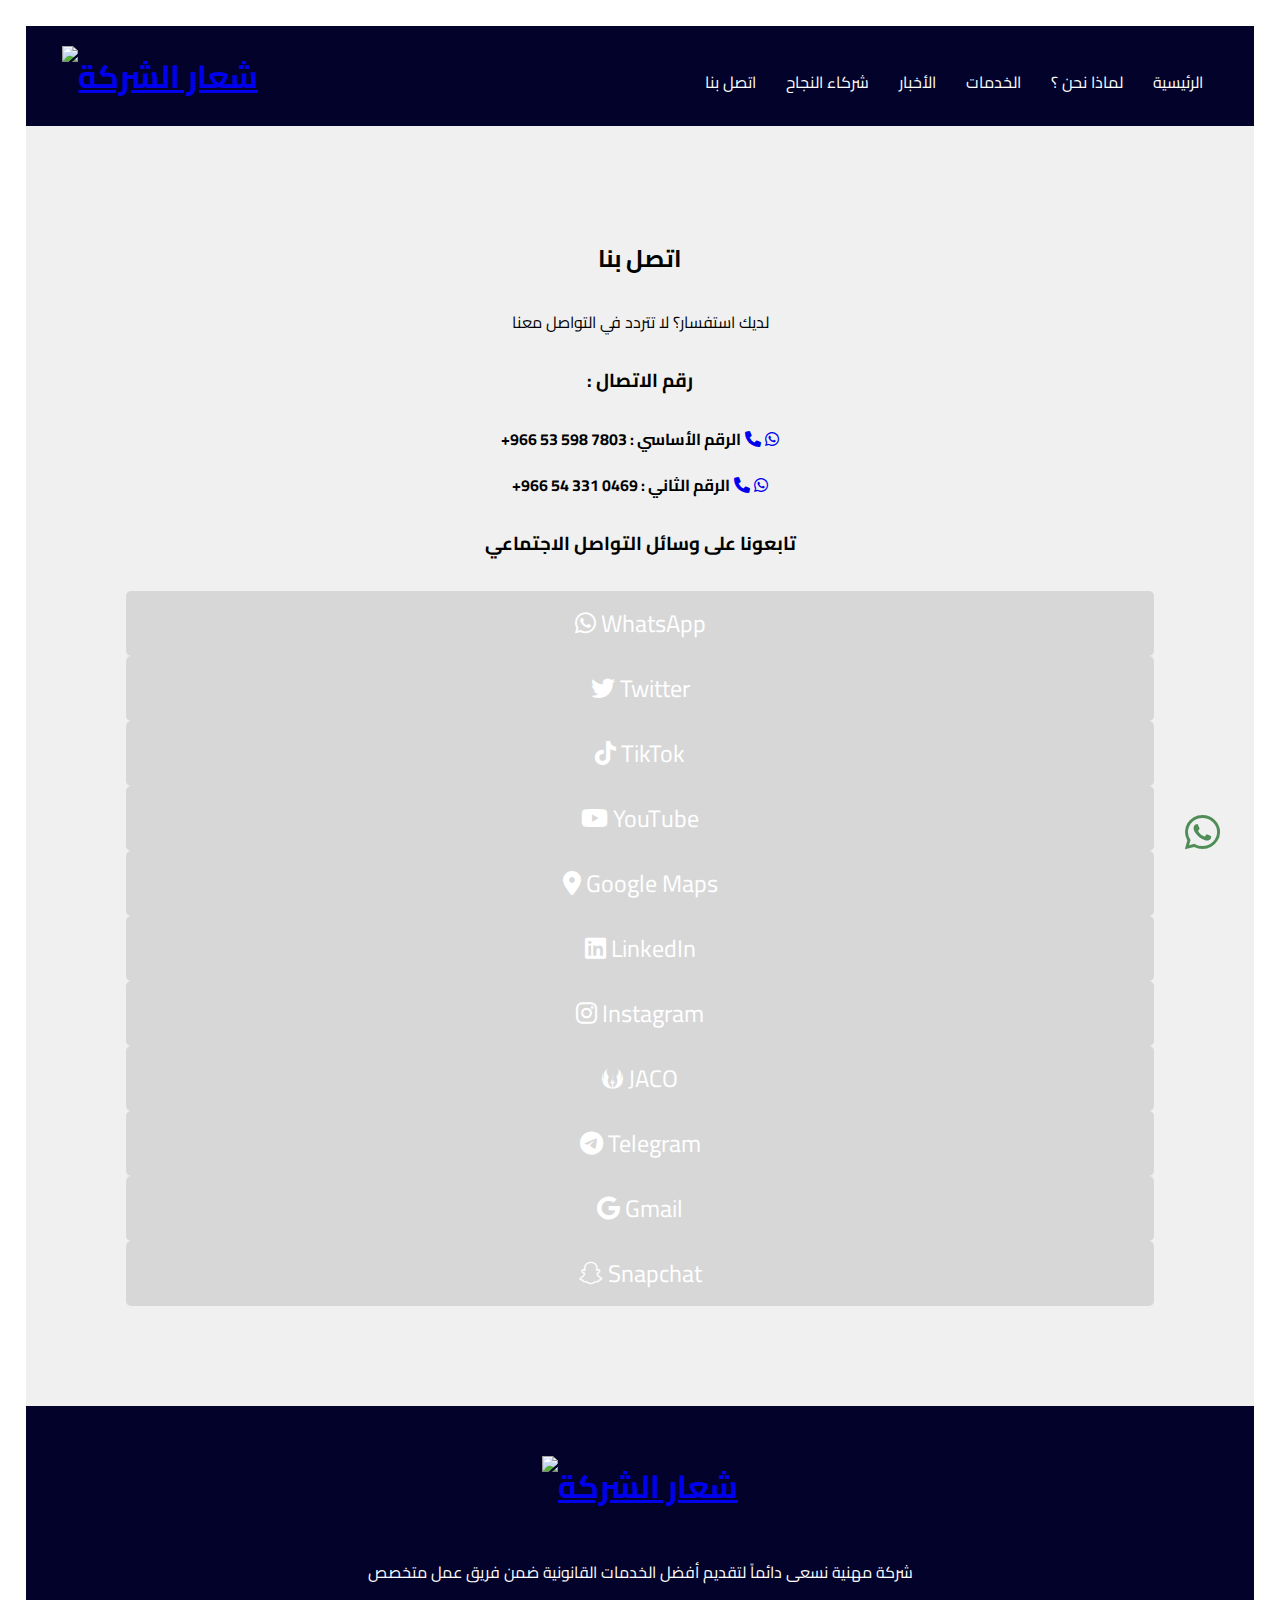
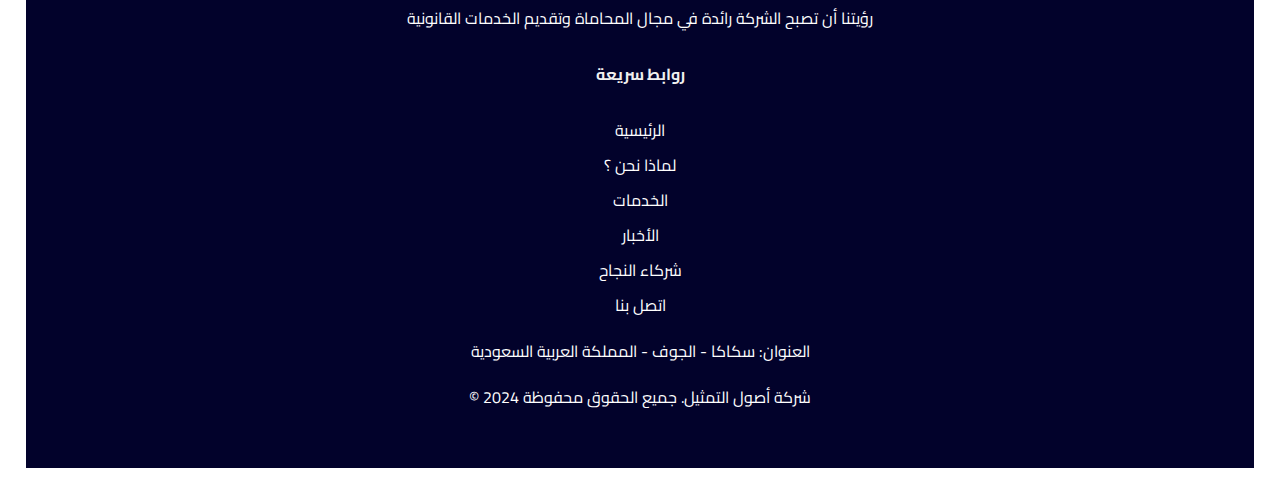
==== contact.html @ 7bdfb4bc "Add files via upload" ====
<!DOCTYPE html>
<html lang="ar">
<head>
    <meta charset="UTF-8">
    <meta name="viewport" content="width=device-width, initial-scale=1.0">
    <title>اتصل بنا - شركة أصول التمثيل</title>
    <link rel="stylesheet" href="style.css"> <!-- تأكد من أن اسم ملف CSS صحيح -->
    <link rel="stylesheet" href="https://cdnjs.cloudflare.com/ajax/libs/font-awesome/6.0.0-beta3/css/all.min.css">
    <link href="https://fonts.googleapis.com/css2?family=Cairo:wght@400;700&display=swap" rel="stylesheet">
</head>
<body> 
    <a href="https://wa.me/966535987803" target="_blank" class="whatsapp-icon">
        <i class="fab fa-whatsapp"></i>
    
    <header>  
          <link rel="stylesheet" href="stayle.css">

        <div class="logo">
            <h1><a href="index.html"><img src="imges/logo.png" alt="شعار الشركة"></a></h1>
        </div>
        <nav>
            <ul>
                <li><a href="contact.html">اتصل بنا</a></li>
                <li><a href="index.html#partners">شركاء النجاح</a></li>
                <li><a href="https://twitter.com/osoollaw1" target="_blank">الأخبار</a></li>
                <li><a href="index.html#services">الخدمات</a></li>
                <li><a href="index.html#why-us">لماذا نحن ؟</a></li>
                <li><a href="index.html#main-banner">الرئيسية</a></li>
            </ul>
        </nav>
    </header>

    <section class="contact-section">
        <h2>اتصل بنا</h2>
        <p>لديك استفسار؟ لا تتردد في التواصل معنا</p>
        <h3>: رقم الاتصال</h3> 
        <p>
            <strong>+966 53 598 7803 : الرقم الأساسي</strong> 
            <a href="tel:+966535987803"><i class="fas fa-phone"></i></a>
            <a href="https://wa.me/966535987803" target="_blank"><i class="fab fa-whatsapp"></i></a>
        </p>
        <p>
            <strong>+966 54 331 0469 : الرقم الثاني</strong>
            <a href="tel:+966543310469"><i class="fas fa-phone"></i></a>
            <a href="https://wa.me/966543310469" target="_blank"><i class="fab fa-whatsapp"></i></a>
        </p>
    
        <h3>تابعونا على وسائل التواصل الاجتماعي</h3>
        <div class="social-media-grid">
            <div class="social-media-item">
                <a href="https://wa.me/966535987803" target="_blank" class="social-icon"><i class="fab fa-whatsapp"></i> WhatsApp</a>
            </div>
            <div class="social-media-item">
                <a href="https://twitter.com/osoollaw1" target="_blank" class="social-icon"><i class="fab fa-twitter"></i> Twitter</a>
            </div>
            <div class="social-media-item">
                <a href="https://tiktok.com/@osoollaw1" target="_blank" class="social-icon"><i class="fab fa-tiktok"></i> TikTok</a>
            </div>
            <div class="social-media-item">
                <a href="https://youtube.com/@Osoollaw1" target="_blank" class="social-icon"><i class="fab fa-youtube"></i> YouTube</a>
            </div>
            <div class="social-media-item">
                <a href="https://g.co/kgs/wnRVRHA" target="_blank" class="social-icon"><i class="fas fa-map-marker-alt"></i> Google Maps</a>
            </div>
            <div class="social-media-item">
                <a href="https://linkedin.com/company/osoollaw1" target="_blank" class="social-icon"><i class="fab fa-linkedin"></i> LinkedIn</a>
            </div>
            <div class="social-media-item">
                <a href="https://instagram.com/osoollaw1" target="_blank" class="social-icon"><i class="fab fa-instagram"></i> Instagram</a>
            </div>
            <div class="social-media-item">
                <a href="https://l.jaco.live/Is9veg8NMm" target="_blank" class="social-icon"><i class="fab fa-jedi-order"></i> JACO</a>
            </div>
            <div class="social-media-item">
                <a href="https://t.me/LawyerMahdii" target="_blank" class="social-icon"><i class="fab fa-telegram"></i> Telegram</a>
            </div>
            <div class="social-media-item">
            <a href="mailto:osoollaw1@gmail.com" target="_blank" class="social-icon"><i class="fab fa-google"></i> Gmail </a>
            </div>
            <div class="social-media-item">
                <a href="https://www.snapchat.com/add/osoollaw1" target="_blank" class="social-icon"><i class="fab fa-snapchat-ghost"></i> Snapchat</a>
            </div>
        </div>
    </section>

    <footer>
        
    <footer>
        <div class="footer-content">
            <div class="footer-logo">
                <h1><a href="index.html"><img src="imges/logo.png" alt="شعار الشركة"></a></h1>
                <p>شركة مهنية نسعى دائماً لتقديم أفضل الخدمات القانونية ضمن فريق عمل متخصص</p>
                <p>رؤيتنا أن تصبح الشركة رائدة في مجال المحاماة وتقديم الخدمات القانونية</p>
            </div>
            <div class="quick-links">
                <h4>روابط سريعة</h4>
                    <ul>
                        <li><a href="index.html#main-banner">الرئيسية</a></li>
                        <li><a href="index.html#why-us">لماذا نحن ؟</a></li>
                        <li><a href="index.html#services">الخدمات</a></li>
                        <li><a href="https://twitter.com/osoollaw1" target="_blank">الأخبار</a></li>
                        <li><a href="index.html#partners">شركاء النجاح</a></li>
                        <li><a href="contact.html">اتصل بنا</a></li>

                    </ul>
                </div>
        <p>العنوان: سكاكا - الجوف - المملكة العربية السعودية</p>
        <p>&copy; 2024 شركة أصول التمثيل. جميع الحقوق محفوظة</p>
    </footer>
</body>
</html>
---- stayle.css ----
/* إعدادات عامة */
body {
    font-family: 'Cairo', sans-serif;
    margin: 1%;
    padding: 1%;
    box-sizing: border-box;
    background-image: url(imges/back.jpeg);
    background-size: cover;
    background-position: center;
    background-repeat: no-repeat;
}

/* تنسيق الشريط العلوي */
header {
    background-color: #02022b;
    color: white;
    display: flex;
    justify-content: space-between;
    align-items:last baseline;
    padding: 10px 3%; /* هوامش 3% */
    
}

header .logo img {
    width: auto; /* الحفاظ على نسبة الصورة */
    height: 40px;
    text-align: right; /* يحاذي الشعار إلى اليمين */

}

nav ul {body {
    font-family: 'Cairo', sans-serif;
    margin: 0;
    padding: 0;
    background-color: #f9f9f9;
}

header {
    background-color: #02022b;
    color: white;
    display: flex;
    justify-content: space-between;
    align-items: center;
    padding: 10px 3%;
}

nav ul {
    list-style-type: none;
    padding: 0;
    margin: 0;
    display: flex;
}

nav ul li {
    margin: 0 15px;
}

nav ul li a {
    color: white;
    text-decoration: none;
}

.contact-section {
    text-align: center;
    padding: 50px 20px;
}

.contact-section h2 {
    font-size: 32px;
    color: #130e3e;
}

.contact-section p {
    font-size: 18px;
    margin: 10px 0;
}

.social-media {
    margin-top: 20px;
}

.social-icon {
    text-decoration: none;
    color: #130e3e;
    margin: 0 10px;
    font-size: 30px;
    transition: color 0.3s;
}

.social-icon:hover {
    color: #0011ff;
}

footer {
    text-align: center;
    padding: 20px;
    background-color: #02022b;
    color: white;
}

    list-style-type: none;
    padding: 0;
    margin: 0;
    display: flex;
    text-align: left; /* يحاذي الروابط إلى اليسار */

}

nav ul li {
    display: inline-block;
    margin: 0 15px;
}

nav ul li a {
    color: white;
    text-decoration: none;
    font-size: 16px;
}

nav ul li a:hover {
    text-decoration: underline;
}

/* تنسيق القسم الرئيسي */
.main-banner {
    text-align: center;
    padding: 150px 20px; /* هوامش */
    background-color: rgba(255, 255, 255, 0.13);
}

.main-banner h2 {
    font-size: 30px;
    color: #5d5b68;
}

.main-banner img {
    width: 500px;
    margin-top: 50px; /* تعديل المسافة بين النص والصورة */
}

.cta-buttons {
    margin-top: 20px; /* إضافة مسافة أعلى الأزرار */
}

.cta-buttons a button {
    padding: 15px 25px;
    margin: 3%;
    border: none;
    background-color: rgba(255, 255, 255, 0.8);
    color: rgb(0, 0, 0);
    cursor: pointer;
    border-radius: 5px;
    font-size: 18px;
}

.cta-buttons a button:hover {
    background-color: rgba(6, 7, 64, 0.8);
}

/* تنسيق قسم لماذا نحن */
.why-us {
    text-align: center;
    padding: 100px 20px;
    background-color: white;
}

.why-us h3 {
    font-size: 50px;
    color: #130e3e;
}

.features {
    display: flex;
    justify-content: center;
    gap: 30px; /* المسافة بين العناصر */
}

.feature {
    text-align: center;
    padding: 15px;
}

.feature i {
    font-size: 40px;
    color: #130e3e; /* لون الرموز */
}

/* تنسيق قسم الخدمات */
.services {
    padding: 100px 20px;
    background-color: #f9f9f9;
}
.services h3 {
    font-size: 50px; /* اجعل الحجم متساويًا مع "لماذا نحن؟" */
    color: #130e3e; /* نفس اللون */
    text-align: center; /* تأكد من محاذاة النص في المنتصف */
    margin: 20px 0; /* إضافة هوامش أعلى وأسفل */
}


.service-grid {
    display: grid;
    grid-template-columns: repeat(auto-fit, minmax(200px, 1fr));
    gap: 20px;
}

.service-item {
    background-color: white;
    border: 1px solid #ddd;
    border-radius: 10px; /* زوايا محدبة */
    padding: 20px;
    text-align: center;
}

.service-item i {
    font-size: 30px;
    color: #130e3e; /* لون الرموز */
}

/* تنسيق قسم الشركاء */
.partners {
    padding: 100px 20px;
    text-align: center;
    background-color: #f0f0f0;
}
.partners h2 {
    font-size: 50px; /* اجعل الحجم متساويًا مع العناوين الأخرى */
    color: #130e3e; /* نفس اللون */
    text-align: center; /* تأكد من محاذاة النص في المنتصف */
    margin: 20px 0; /* إضافة هوامش أعلى وأسفل */
}


.partner-grid {
    display: flex;
    justify-content: center;
    gap: 20px; /* المسافة بين العناصر */
    flex-wrap: wrap; /* لتجاوز العرض */
}

.partner-item {
    background-color: white;
    border: 1px solid #ddd;
    border-radius: 10px; /* زوايا محدبة */
    padding: 20px;
    width: 200px; /* عرض ثابت */
}

.partner-item img {
    width: 100%;
    border-radius: 10px; /* زوايا محدبة */
}

.social-media {
    margin: 20px 0; /* هوامش حول قسم وسائل التواصل الاجتماعي */
}

.social-media h4 {
    margin-bottom: 10px; /* مسافة تحت العنوان */
    color: white; /* لون النص */
}

.social-icon {
    text-decoration: none; /* إزالة التسطير من الروابط */
    color: white; /* لون الأيقونات */
    margin: 0 10px; /* مسافة بين الأيقونات */
    font-size: 24px; /* حجم الأيقونات */
    transition: color 0.3s; /* تأثير الانتقال عند تغيير اللون */
}

.social-icon:hover {
    color: #f0f0f0; /* تغيير اللون عند التمرير */
}
/*ايقونة الواتس الثابتة */
.whatsapp-icon {
    position: fixed; /* يجعلها ثابتة */
    bottom: 20px; /* المسافة من الأسفل */
    right: 50px; /* المسافة من اليمين */
    color: rgba(24, 107, 35, 0.747); /* لون الأيقونة */
    padding: 10px; /* مسافة داخلية */
    font-size: 40px; /* حجم الأيقونة */
    z-index: 1000; /* للتأكد من ظهور الأيقونة فوق المحتوى */

}

.whatsapp-icon:hover {
    opacity: 0.8; /* تأثير التمرير */
}

/* تحسينات إضافية */
h1, h2, h3, h4 {
    margin: 0;
    padding: 10px 0;
}


/* تنسيق القسم السفلي */
footer {
    text-align: center;
    padding: 20px;
    background-color: #02022b;
    color: white;
}
.footer-logo {
    flex: 1; /* عنصر الشعار */
}

.footer-logo img {
    width: 100px; /* ضبط عرض الشعار */
    margin-bottom: 15px; /* مسافة تحت الشعار */
}


.quick-links {
    flex: 1; /* عنصر الروابط السريعة */
}

.quick-links h4 {
    margin-bottom: 10px; /* إضافة مسافة تحت العنوان */
    color: #f0f0f0; /* لون العنوان */
}

.quick-links ul {
    list-style-type: none; /* إزالة النقاط من القائمة */
    padding: 0; /* إزالة padding */
}

.quick-links ul li {
    margin: 5px 0; /* مسافة بين العناصر */
}

.quick-links ul li a {
    color: white; /* لون الروابط */
    text-decoration: none; /* إزالة التسطير */
    transition: color 0.3s; /* تأثير الانتقال عند تغيير اللون */
}

.quick-links ul li a:hover {
    color: #420295; /* تغيير اللون عند التمرير */
    text-decoration: underline; /* إضافة التسطير عند المرور */
}
/*اتصل بنا */

.contact-section {
    padding: 100px;
    text-align: center;
    background-color: #f0f0f0;
}

.social-media-grid {
    grid-template-columns: repeat(auto-fill, minmax(150px, 1fr));
    gap: 10px;
    margin-top: 20px;
}

.social-media-item {
    background: #0404051a;
    border-radius: 5px;
    padding: 10px;
}
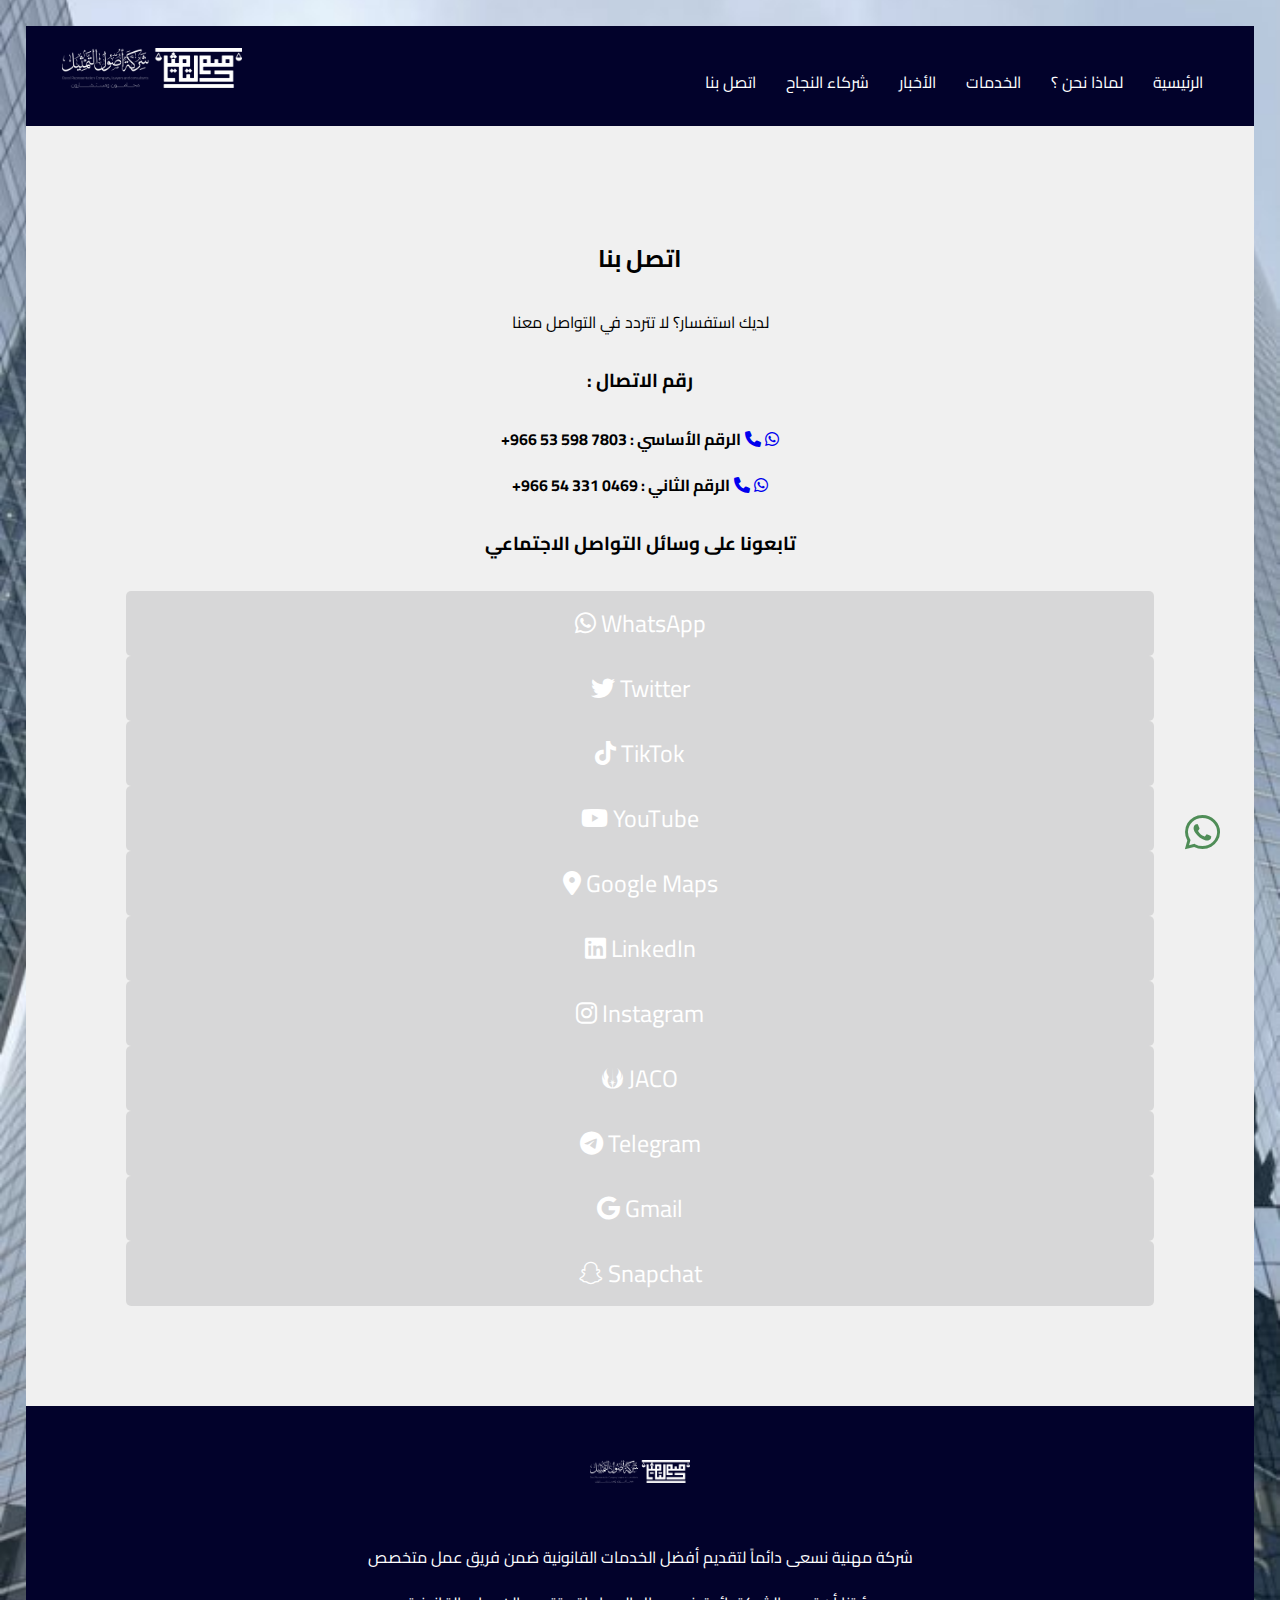
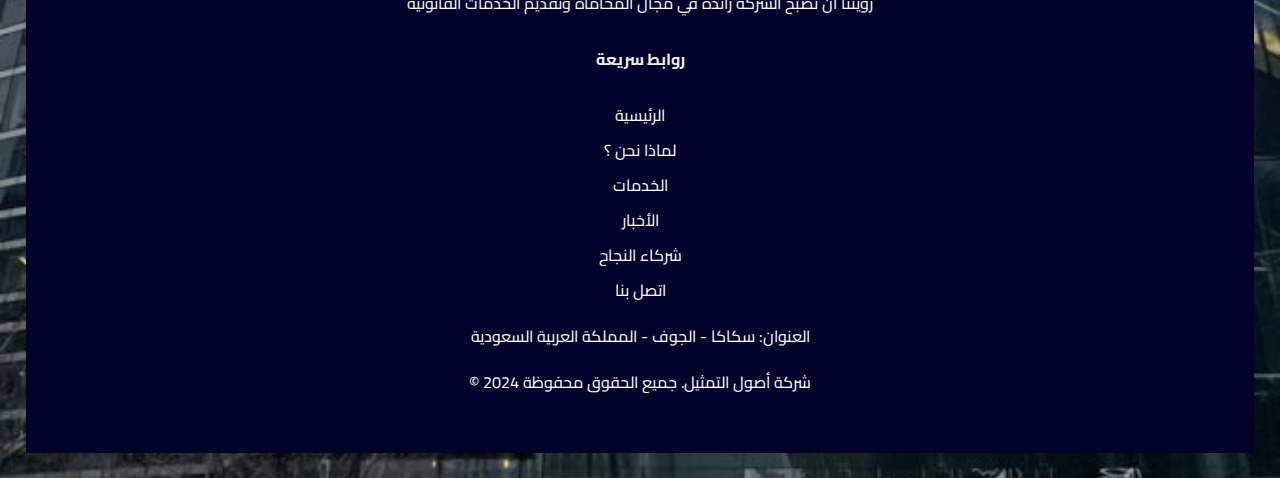
==== commit a4b12703: "Update contact.html" ====
--- a/contact.html
+++ b/contact.html
@@ -9,6 +9,8 @@
     <link href="https://fonts.googleapis.com/css2?family=Cairo:wght@400;700&display=swap" rel="stylesheet">
 </head>
 <body> 
+    <meta name="viewport" content="width=device-width, initial-scale=1.0">
+
     <a href="https://wa.me/966535987803" target="_blank" class="whatsapp-icon">
         <i class="fab fa-whatsapp"></i>
     
--- a/stayle.css
+++ b/stayle.css
@@ -1,4 +1,44 @@
 /* إعدادات عامة */
+* {
+    box-sizing: border-box;
+}
+
+body {
+    margin: 0;
+    font-family: Arial, sans-serif;
+}
+
+/* القواعد العامة */
+.container {
+    width: 100%;
+    padding: 20px;
+}
+
+/* تخطيط متجاوب */
+@media (max-width: 768px) {
+    .container {
+        padding: 10px;
+    }
+
+    nav ul {
+        flex-direction: column; /* تحويل القائمة إلى عمود */
+    }
+
+    nav ul li {
+        margin: 5px 0; /* ضبط الهوامش */
+    }
+}
+
+@media (max-width: 480px) {
+    h1 {
+        font-size: 1.5em; /* ضبط حجم الخط */
+    }
+
+    .container {
+        padding: 5px;
+    }
+}
+
 body {
     font-family: 'Cairo', sans-serif;
     margin: 1%;
@@ -357,4 +397,4 @@
     background: #0404051a;
     border-radius: 5px;
     padding: 10px;
-}+}
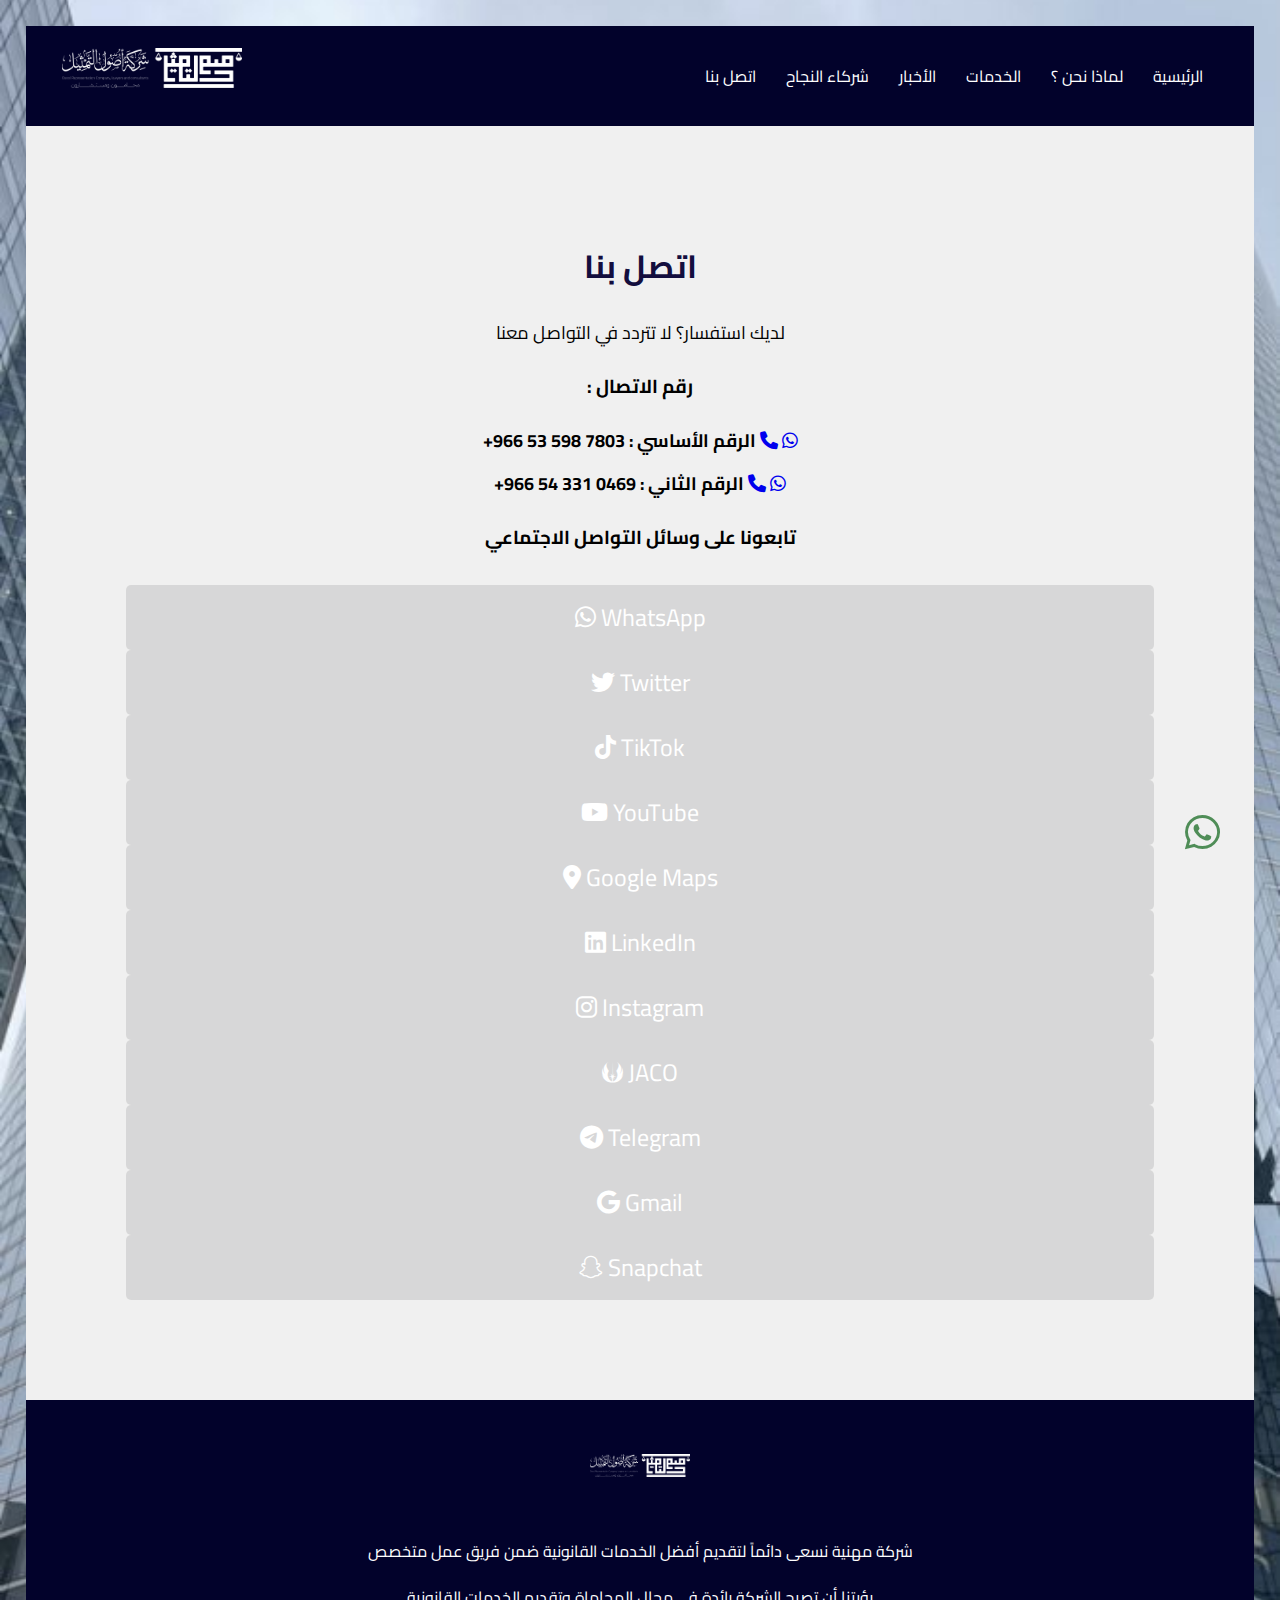
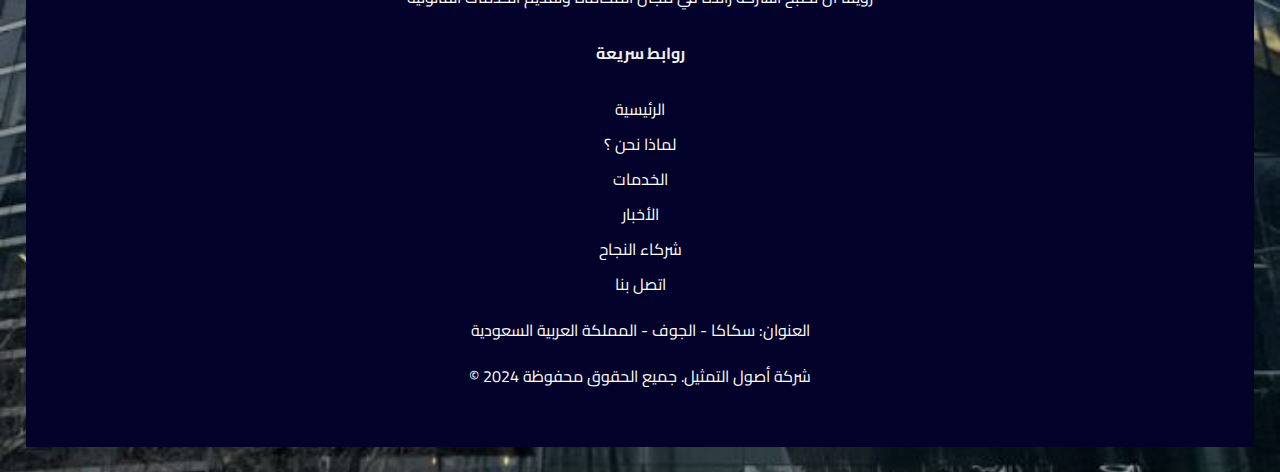
==== commit bee167a2: "fix: image size" ====
--- a/contact.html
+++ b/contact.html
@@ -4,12 +4,11 @@
     <meta charset="UTF-8">
     <meta name="viewport" content="width=device-width, initial-scale=1.0">
     <title>اتصل بنا - شركة أصول التمثيل</title>
-    <link rel="stylesheet" href="style.css"> <!-- تأكد من أن اسم ملف CSS صحيح -->
+    <link rel="stylesheet" href="style.css">
     <link rel="stylesheet" href="https://cdnjs.cloudflare.com/ajax/libs/font-awesome/6.0.0-beta3/css/all.min.css">
     <link href="https://fonts.googleapis.com/css2?family=Cairo:wght@400;700&display=swap" rel="stylesheet">
 </head>
 <body> 
-    <meta name="viewport" content="width=device-width, initial-scale=1.0">
 
     <a href="https://wa.me/966535987803" target="_blank" class="whatsapp-icon">
         <i class="fab fa-whatsapp"></i>
--- a/stayle.css
+++ b/stayle.css
@@ -1,44 +1,4 @@
 /* إعدادات عامة */
-* {
-    box-sizing: border-box;
-}
-
-body {
-    margin: 0;
-    font-family: Arial, sans-serif;
-}
-
-/* القواعد العامة */
-.container {
-    width: 100%;
-    padding: 20px;
-}
-
-/* تخطيط متجاوب */
-@media (max-width: 768px) {
-    .container {
-        padding: 10px;
-    }
-
-    nav ul {
-        flex-direction: column; /* تحويل القائمة إلى عمود */
-    }
-
-    nav ul li {
-        margin: 5px 0; /* ضبط الهوامش */
-    }
-}
-
-@media (max-width: 480px) {
-    h1 {
-        font-size: 1.5em; /* ضبط حجم الخط */
-    }
-
-    .container {
-        padding: 5px;
-    }
-}
-
 body {
     font-family: 'Cairo', sans-serif;
     margin: 1%;
@@ -51,30 +11,7 @@
 }
 
 /* تنسيق الشريط العلوي */
-header {
-    background-color: #02022b;
-    color: white;
-    display: flex;
-    justify-content: space-between;
-    align-items:last baseline;
-    padding: 10px 3%; /* هوامش 3% */
-    
-}
-
-header .logo img {
-    width: auto; /* الحفاظ على نسبة الصورة */
-    height: 40px;
-    text-align: right; /* يحاذي الشعار إلى اليمين */
-
-}
-
-nav ul {body {
-    font-family: 'Cairo', sans-serif;
-    margin: 0;
-    padding: 0;
-    background-color: #f9f9f9;
-}
-
+/* النمط الأساسي */
 header {
     background-color: #02022b;
     color: white;
@@ -82,6 +19,10 @@
     justify-content: space-between;
     align-items: center;
     padding: 10px 3%;
+}
+
+header .logo img {
+    height: 40px;
 }
 
 nav ul {
@@ -98,6 +39,42 @@
 nav ul li a {
     color: white;
     text-decoration: none;
+}
+
+/* زر القائمة للهامبرغر */
+.nav-toggle {
+    display: none;
+    font-size: 30px;
+    background: none;
+    border: none;
+    color: white;
+    cursor: pointer;
+}
+
+/* الشاشات الصغيرة */
+@media (max-width: 768px) {
+    nav ul {
+        display: none;
+        flex-direction: column;
+        position: absolute;
+        top: 60px;
+        right: 0;
+        background-color: #02022b;
+        width: 100%;
+        text-align: center;
+    }
+
+    nav ul.show {
+        display: flex;
+    }
+
+    nav ul li {
+        margin: 10px 0;
+    }
+
+    .nav-toggle {
+        display: block;
+    }
 }
 
 .contact-section {
@@ -138,14 +115,6 @@
     color: white;
 }
 
-    list-style-type: none;
-    padding: 0;
-    margin: 0;
-    display: flex;
-    text-align: left; /* يحاذي الروابط إلى اليسار */
-
-}
-
 nav ul li {
     display: inline-block;
     margin: 0 15px;
@@ -176,6 +145,11 @@
 .main-banner img {
     width: 500px;
     margin-top: 50px; /* تعديل المسافة بين النص والصورة */
+}
+@media (max-width: 768px) {
+    .main-banner img {
+        width: 300px; /* تصغير الصورة عند الشاشات الصغيرة */
+    }
 }
 
 .cta-buttons {
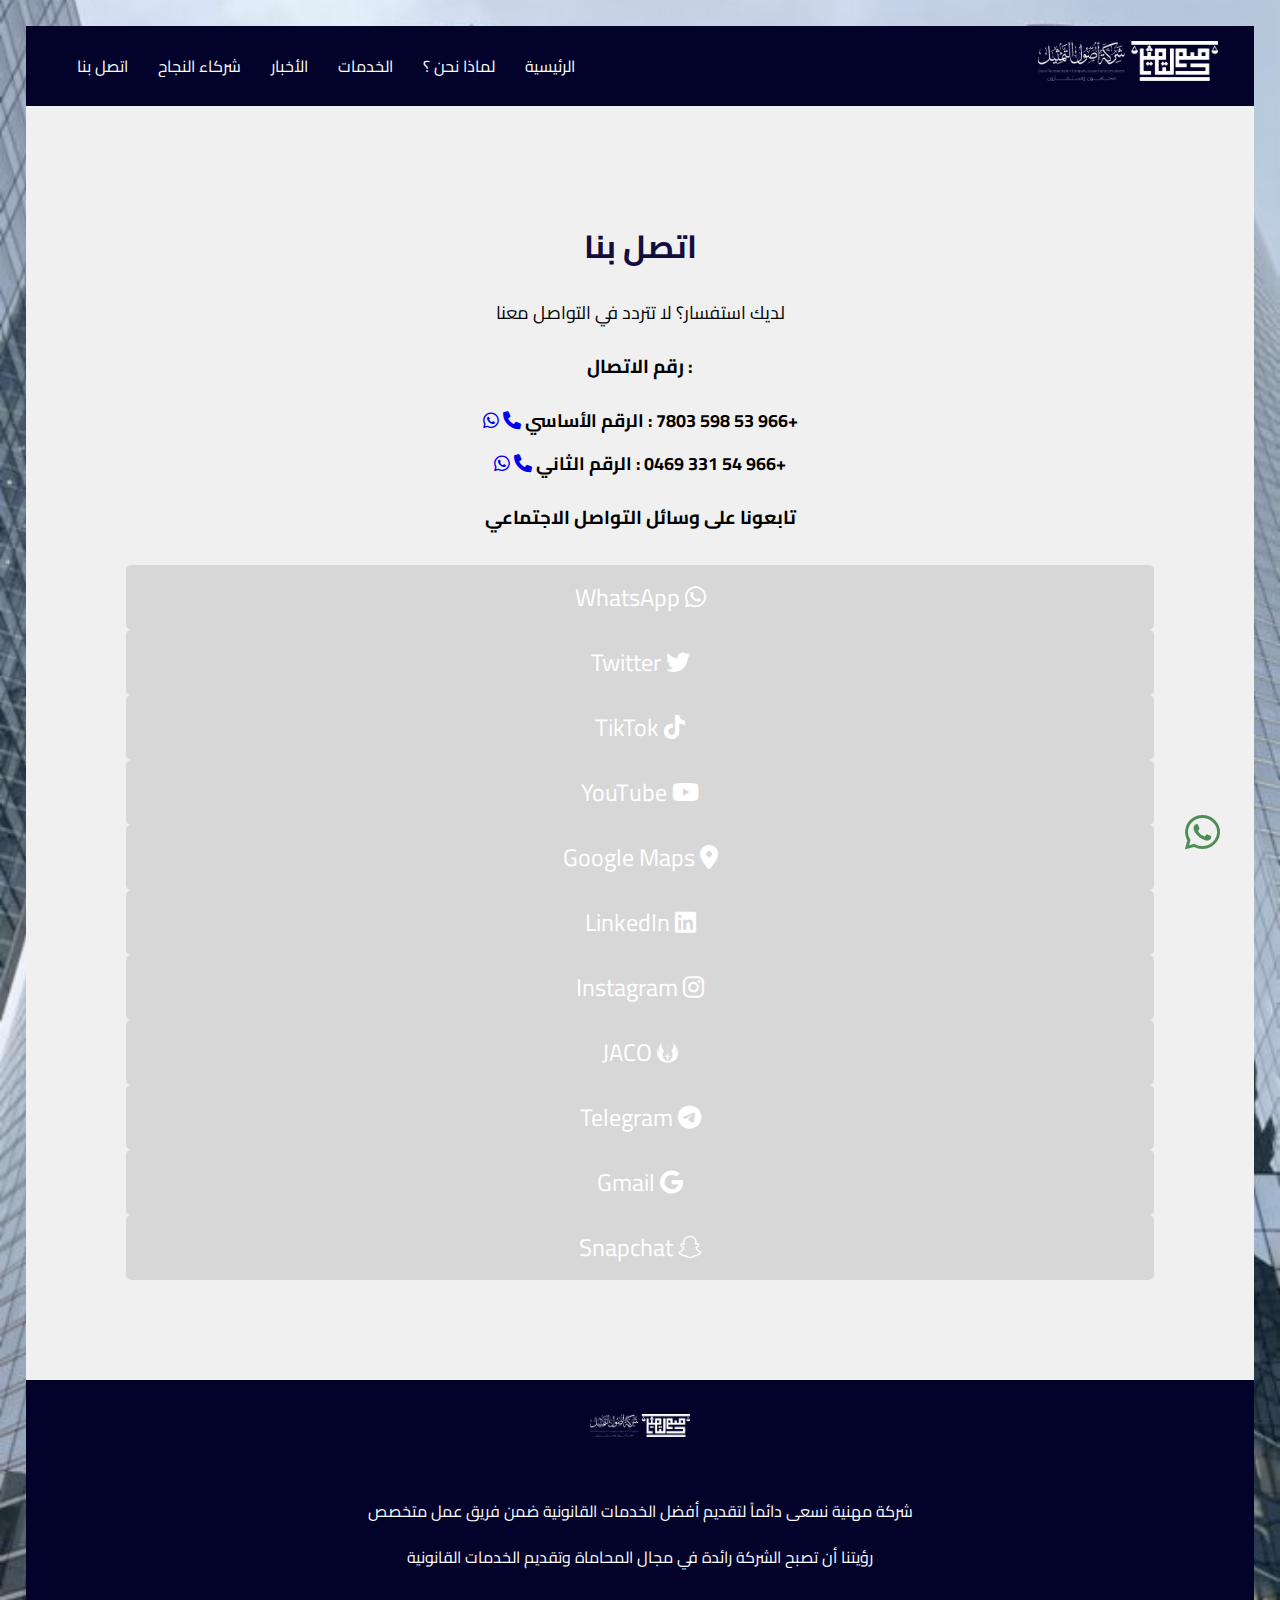
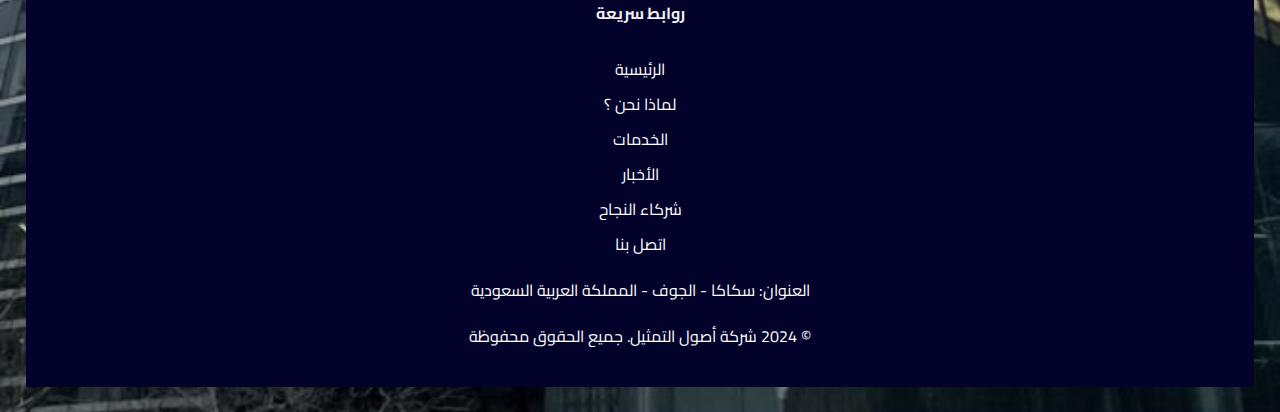
==== commit e05550e8: "fix: images & navbar" ====
--- a/contact.html
+++ b/contact.html
@@ -1,10 +1,27 @@
 <!DOCTYPE html>
-<html lang="ar">
+<html lang="ar" dir="rtl">
 <head>
-    <meta charset="UTF-8">
-    <meta name="viewport" content="width=device-width, initial-scale=1.0">
-    <title>اتصل بنا - شركة أصول التمثيل</title>
-    <link rel="stylesheet" href="style.css">
+    <meta charset="UTF-8" />
+    <meta name="viewport" content="width=device-width, initial-scale=1.0" />
+    <title>شركة اصول التمثيل محامون ومستشارون</title>
+    <meta name="title" content="شركة اصول التمثيل محامون ومستشارون" />
+    <meta name="description"
+      content="شركة مهنية تعنى بممارسة نشاط المحاماة والإستشارات القانونية في المملكة العربية السعودية متخصصين في قطاع الأعمال وحوكمة الشركات ⚖️" />
+  
+    <meta property="og:type" content="website" />
+    <meta property="og:url" content="https://metatags.io/" />
+    <meta property="og:title" content="شركة اصول التمثيل محامون ومستشارون" />
+    <meta property="og:description"
+      content="شركة مهنية تعنى بممارسة نشاط المحاماة والإستشارات القانونية في المملكة العربية السعودية متخصصين في قطاع الأعمال وحوكمة الشركات ⚖️" />
+    <meta property="og:image" content="https://metatags.io/images/meta-tags.png" />
+  
+    <meta property="twitter:card" content="summary_large_image" />
+    <meta property="twitter:url" content="https://metatags.io/" />
+    <meta property="twitter:title" content="شركة اصول التمثيل محامون ومستشارون" />
+    <meta property="twitter:description"
+      content="شركة مهنية تعنى بممارسة نشاط المحاماة والإستشارات القانونية في المملكة العربية السعودية متخصصين في قطاع الأعمال وحوكمة الشركات ⚖️" />
+    <meta property="twitter:image" content="https://metatags.io/images/meta-tags.png" />
+    <link rel="stylesheet" href="stayle.css">
     <link rel="stylesheet" href="https://cdnjs.cloudflare.com/ajax/libs/font-awesome/6.0.0-beta3/css/all.min.css">
     <link href="https://fonts.googleapis.com/css2?family=Cairo:wght@400;700&display=swap" rel="stylesheet">
 </head>
@@ -12,24 +29,24 @@
 
     <a href="https://wa.me/966535987803" target="_blank" class="whatsapp-icon">
         <i class="fab fa-whatsapp"></i>
+    </a>
     
-    <header>  
-          <link rel="stylesheet" href="stayle.css">
-
-        <div class="logo">
-            <h1><a href="index.html"><img src="imges/logo.png" alt="شعار الشركة"></a></h1>
-        </div>
-        <nav>
-            <ul>
-                <li><a href="contact.html">اتصل بنا</a></li>
-                <li><a href="index.html#partners">شركاء النجاح</a></li>
-                <li><a href="https://twitter.com/osoollaw1" target="_blank">الأخبار</a></li>
-                <li><a href="index.html#services">الخدمات</a></li>
-                <li><a href="index.html#why-us">لماذا نحن ؟</a></li>
-                <li><a href="index.html#main-banner">الرئيسية</a></li>
-            </ul>
-        </nav>
-    </header>
+        <header>
+            <div class="logo">
+                <a href="index.html"><img src="imges/logo.png" alt="شعار الشركة"></a>
+            </div>
+            <nav>
+                <button class="nav-toggle" aria-label="فتح القائمة">☰</button>
+                <ul class="nav-list">
+                    <li><a href="index.html#main-banner">الرئيسية</a></li>
+                    <li><a href="index.html#why-us">لماذا نحن ؟</a></li>
+                    <li><a href="services.html">الخدمات</a></li>
+                    <li><a href="https://twitter.com/osoollaw1" target="_blank">الأخبار</a></li>
+                    <li><a href="index.html#partners">شركاء النجاح</a></li>
+                    <li><a href="contact.html">اتصل بنا</a></li>
+                </ul>
+            </nav>
+        </header>  
 
     <section class="contact-section">
         <h2>اتصل بنا</h2>
@@ -83,8 +100,6 @@
             </div>
         </div>
     </section>
-
-    <footer>
         
     <footer>
         <div class="footer-content">
@@ -108,5 +123,13 @@
         <p>العنوان: سكاكا - الجوف - المملكة العربية السعودية</p>
         <p>&copy; 2024 شركة أصول التمثيل. جميع الحقوق محفوظة</p>
     </footer>
+    <script>
+        const navToggle = document.querySelector('.nav-toggle');
+        const navList = document.querySelector('.nav-list');
+
+        navToggle.addEventListener('click', () => {
+            navList.classList.toggle('show');
+        });
+    </script>
 </body>
 </html>
--- a/stayle.css
+++ b/stayle.css
@@ -1,4 +1,3 @@
-/* إعدادات عامة */
 body {
     font-family: 'Cairo', sans-serif;
     margin: 1%;
@@ -10,8 +9,6 @@
     background-repeat: no-repeat;
 }
 
-/* تنسيق الشريط العلوي */
-/* النمط الأساسي */
 header {
     background-color: #02022b;
     color: white;
@@ -41,7 +38,6 @@
     text-decoration: none;
 }
 
-/* زر القائمة للهامبرغر */
 .nav-toggle {
     display: none;
     font-size: 30px;
@@ -51,7 +47,6 @@
     cursor: pointer;
 }
 
-/* الشاشات الصغيرة */
 @media (max-width: 768px) {
     nav ul {
         display: none;
@@ -62,10 +57,12 @@
         background-color: #02022b;
         width: 100%;
         text-align: center;
+        padding: 20px 0;
     }
 
     nav ul.show {
         display: flex;
+        z-index: 999;
     }
 
     nav ul li {
@@ -117,7 +114,7 @@
 
 nav ul li {
     display: inline-block;
-    margin: 0 15px;
+    margin: 15px;
 }
 
 nav ul li a {
@@ -129,13 +126,16 @@
 nav ul li a:hover {
     text-decoration: underline;
 }
-
-/* تنسيق القسم الرئيسي */
 .main-banner {
-    text-align: center;
-    padding: 150px 20px; /* هوامش */
-    background-color: rgba(255, 255, 255, 0.13);
-}
+    position: relative;
+    text-align: center;
+    padding: 150px 20px;
+    box-sizing: border-box;
+    background-image: url(imges/back.jpeg);
+    background-size: cover;
+    background-repeat: no-repeat;
+}
+
 
 .main-banner h2 {
     font-size: 30px;
@@ -144,23 +144,27 @@
 
 .main-banner img {
     width: 500px;
-    margin-top: 50px; /* تعديل المسافة بين النص والصورة */
+    margin-top: 50px;
 }
 @media (max-width: 768px) {
+    .main-banner h2 {
+        font-size: 24px;
+        color: white;
+    }
     .main-banner img {
-        width: 300px; /* تصغير الصورة عند الشاشات الصغيرة */
+        width: 300px;
     }
 }
 
 .cta-buttons {
-    margin-top: 20px; /* إضافة مسافة أعلى الأزرار */
+    margin-top: 20px;
 }
 
 .cta-buttons a button {
     padding: 15px 25px;
     margin: 3%;
     border: none;
-    background-color: rgba(255, 255, 255, 0.8);
+    background-color: rgba(255, 255, 255, 1);
     color: rgb(0, 0, 0);
     cursor: pointer;
     border-radius: 5px;
@@ -169,9 +173,9 @@
 
 .cta-buttons a button:hover {
     background-color: rgba(6, 7, 64, 0.8);
-}
-
-/* تنسيق قسم لماذا نحن */
+    color: white;
+}
+
 .why-us {
     text-align: center;
     padding: 100px 20px;
@@ -186,7 +190,7 @@
 .features {
     display: flex;
     justify-content: center;
-    gap: 30px; /* المسافة بين العناصر */
+    gap: 30px;
 }
 
 .feature {
